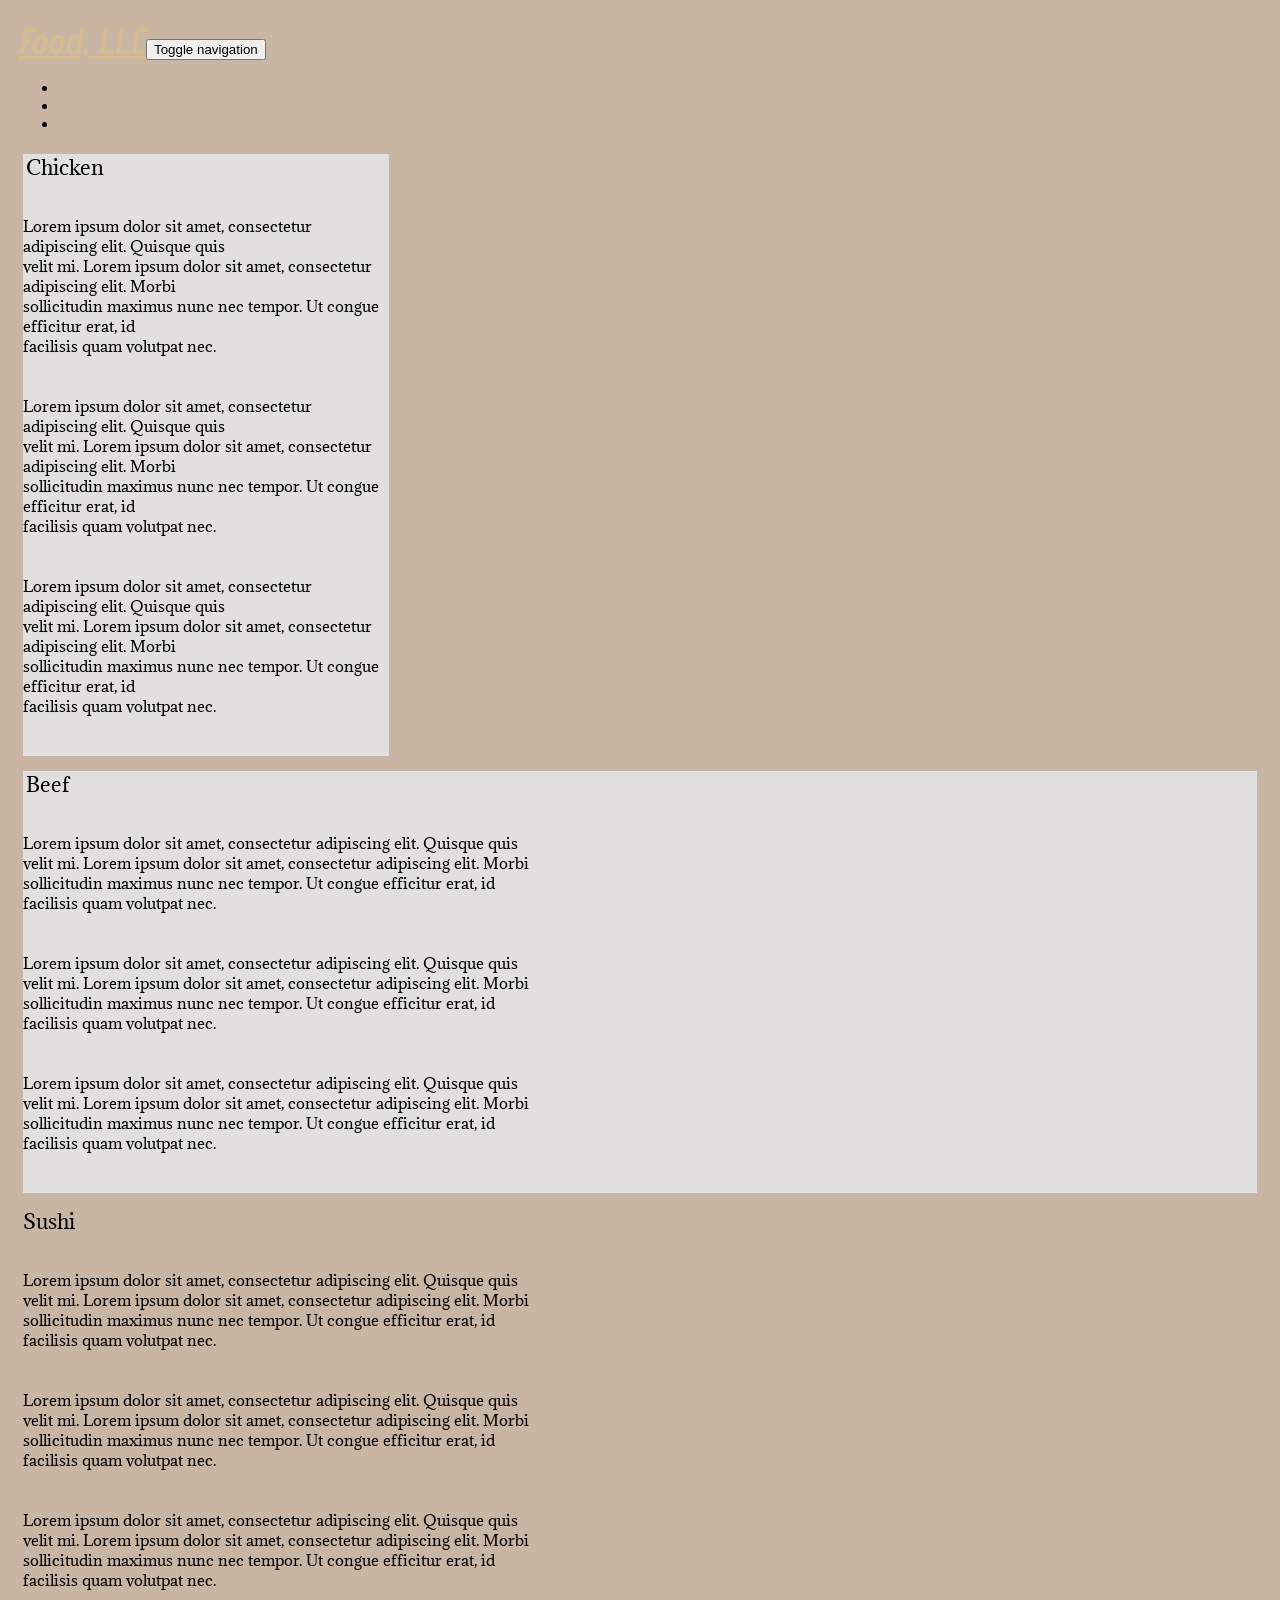
==== mod3/index.html @ 6b5e919a "boop" ====
<!DOCTYPE html>
<html class="text-center">

<head>
    <meta charset="utf-8">
    <meta name="viewport" content="width=device-width, initial-scale=1.0, shrink-to-fit=no">
    <title>mod3</title>
    <link rel="stylesheet" href="/assets/bootstrap/css/bootstrap.min.css">
    <link rel="stylesheet" href="https://fonts.googleapis.com/css?family=Adamina">
    <link rel="stylesheet" href="https://fonts.googleapis.com/css?family=Advent+Pro">
    <link rel="stylesheet" href="https://fonts.googleapis.com/css?family=Aleo">
    <link rel="stylesheet" href="/assets/css/styles.css">
</head>

<body class="text-left" style="margin: 13px;height: 650px;padding: 5px;background-color: #c8b5a3;">
    <nav class="navbar navbar-light navbar-expand-md" id="info">
        <div class="container-fluid"><a class="navbar-brand" href="#" style="color: #d6bb92;font-size: 37px;font-family: 'Advent Pro', sans-serif;font-weight: bold;font-style: oblique;">Food, LLC</a><button data-toggle="collapse" class="navbar-toggler" data-target="#navcol-1"><span class="sr-only">Toggle navigation</span><span class="navbar-toggler-icon"></span></button>
            <div
                class="collapse navbar-collapse" id="navcol-1">
                <ul class="nav navbar-nav">
                    <li class="nav-item" role="presentation"></li>
                    <li class="nav-item" role="presentation"></li>
                    <li class="nav-item" role="presentation"></li>
                </ul>
        </div>
        </div>
    </nav>
    <!-- Start: 1 Row 3 Columns -->
    <div style="padding: 6px;margin: -1px;width: auto;">
        <div class="container text-left border rounded-0 d-md-block" style="background-color: transparent;width: 1600;height: 69px;" text="">
            <div class="row text-center" style="width: auto;">
                <!-- Start: Chicken -->
                <div class="col-sm-12 col-md-4 text-left" id="chicken" title="" style="background-color: #e1dfdf;background-image: url(&quot;/assets/img/White-Linen-Paper-Texture.jpg&quot;);width: 366px;font-family: Adamina, serif;font-size: 11px;" text=""><label class="border rounded d-sm-flex justify-content-md-center align-items-md-start" style="font-size: 20px;margin: 0px;padding: 3px;">Chicken</label>
                    <p style="font-size: 15px;"><br>Lorem ipsum dolor sit amet, consectetur adipiscing elit. Quisque quis <br>velit mi. Lorem ipsum dolor sit amet, consectetur adipiscing elit. Morbi<br> sollicitudin maximus nunc nec tempor. Ut congue efficitur erat, id <br>facilisis
                        quam volutpat nec.<br> <br><br>Lorem ipsum dolor sit amet, consectetur adipiscing elit. Quisque quis <br>velit mi. Lorem ipsum dolor sit amet, consectetur adipiscing elit. Morbi<br> sollicitudin maximus nunc nec tempor. Ut congue
                        efficitur erat, id <br>facilisis quam volutpat nec.<br> <br><br>Lorem ipsum dolor sit amet, consectetur adipiscing elit. Quisque quis <br>velit mi. Lorem ipsum dolor sit amet, consectetur adipiscing elit. Morbi<br> sollicitudin
                        maximus nunc nec tempor. Ut congue efficitur erat, id <br>facilisis quam volutpat nec.<br> <br><br></p>
                </div>
                <!-- End: Chicken -->
                <!-- Start: Beef -->
                <div class="col-md-4 text-left" id="beef" title="" style="background-color: #e1dfdf;background-image: url(&quot;/assets/img/White-Linen-Paper-Texture.jpg&quot;);font-family: Adamina, serif;"><label class="border rounded d-sm-flex justify-content-md-center align-items-md-start" style="font-size: 20px;padding: 3px;">Beef</label>
                    <p style="font-size: 15px;"><br>Lorem ipsum dolor sit amet, consectetur adipiscing elit. Quisque quis <br>velit mi. Lorem ipsum dolor sit amet, consectetur adipiscing elit. Morbi<br> sollicitudin maximus nunc nec tempor. Ut congue efficitur erat, id <br>facilisis
                        quam volutpat nec.<br> <br><br>Lorem ipsum dolor sit amet, consectetur adipiscing elit. Quisque quis <br>velit mi. Lorem ipsum dolor sit amet, consectetur adipiscing elit. Morbi<br> sollicitudin maximus nunc nec tempor. Ut congue
                        efficitur erat, id <br>facilisis quam volutpat nec.<br> <br><br>Lorem ipsum dolor sit amet, consectetur adipiscing elit. Quisque quis <br>velit mi. Lorem ipsum dolor sit amet, consectetur adipiscing elit. Morbi<br> sollicitudin
                        maximus nunc nec tempor. Ut congue efficitur erat, id <br>facilisis quam volutpat nec.<br> <br><br></p>
                </div>
                <!-- End: Beef -->
                <!-- Start: Fish -->
                <div class="col-md-4 text-left" id="sushi" style="background-image: url(&quot;/assets/img/White-Linen-Paper-Texture.jpg&quot;);font-size: 16px;font-family: Adamina, serif;"><label class="border rounded d-sm-flex justify-content-md-center align-items-md-start" style="font-size: 20px;">Sushi</label>
                    <p style="font-size: 15px;"><br>Lorem ipsum dolor sit amet, consectetur adipiscing elit. Quisque quis <br>velit mi. Lorem ipsum dolor sit amet, consectetur adipiscing elit. Morbi<br> sollicitudin maximus nunc nec tempor. Ut congue efficitur erat, id <br>facilisis
                        quam volutpat nec.<br> <br><br>Lorem ipsum dolor sit amet, consectetur adipiscing elit. Quisque quis <br>velit mi. Lorem ipsum dolor sit amet, consectetur adipiscing elit. Morbi<br> sollicitudin maximus nunc nec tempor. Ut congue
                        efficitur erat, id <br>facilisis quam volutpat nec.<br> <br><br>Lorem ipsum dolor sit amet, consectetur adipiscing elit. Quisque quis <br>velit mi. Lorem ipsum dolor sit amet, consectetur adipiscing elit. Morbi<br> sollicitudin
                        maximus nunc nec tempor. Ut congue efficitur erat, id <br>facilisis quam volutpat nec.<br> <br><br></p>
                </div>
                <!-- End: Fish -->
            </div>
        </div>
    </div>
    <!-- End: 1 Row 3 Columns -->
    <script src="/assets/js/jquery.min.js"></script>
    <script src="/assets/bootstrap/js/bootstrap.min.js"></script>
</body>

</html>
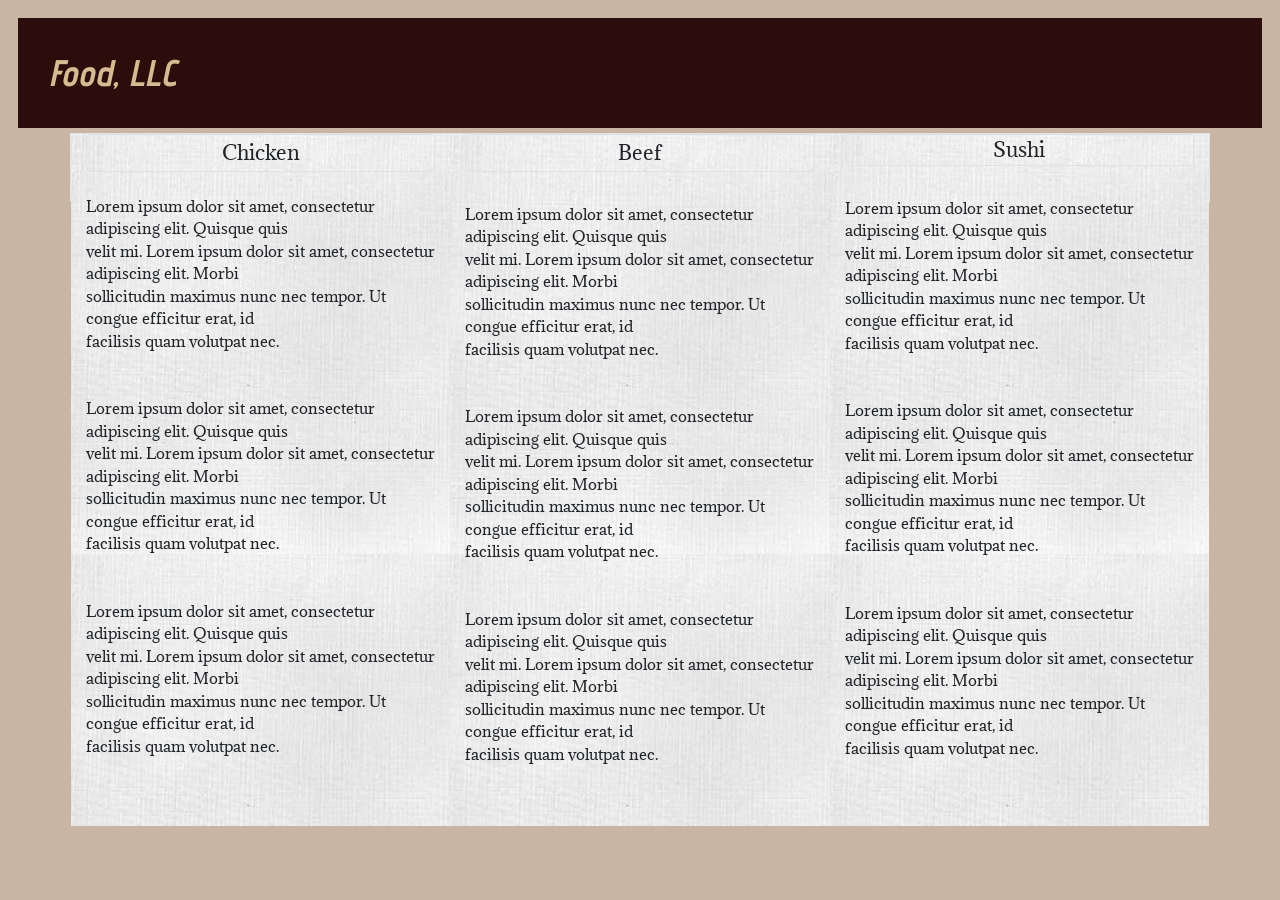
==== commit 3e2afb44: "boop" ====
--- a/mod3/index.html
+++ b/mod3/index.html
@@ -5,11 +5,11 @@
     <meta charset="utf-8">
     <meta name="viewport" content="width=device-width, initial-scale=1.0, shrink-to-fit=no">
     <title>mod3</title>
-    <link rel="stylesheet" href="/assets/bootstrap/css/bootstrap.min.css">
+    <link rel="stylesheet" href="assets/bootstrap/css/bootstrap.min.css">
     <link rel="stylesheet" href="https://fonts.googleapis.com/css?family=Adamina">
     <link rel="stylesheet" href="https://fonts.googleapis.com/css?family=Advent+Pro">
     <link rel="stylesheet" href="https://fonts.googleapis.com/css?family=Aleo">
-    <link rel="stylesheet" href="/assets/css/styles.css">
+    <link rel="stylesheet" href="assets/css/styles.css">
 </head>
 
 <body class="text-left" style="margin: 13px;height: 650px;padding: 5px;background-color: #c8b5a3;">
@@ -25,40 +25,32 @@
         </div>
         </div>
     </nav>
-    <!-- Start: 1 Row 3 Columns -->
     <div style="padding: 6px;margin: -1px;width: auto;">
         <div class="container text-left border rounded-0 d-md-block" style="background-color: transparent;width: 1600;height: 69px;" text="">
             <div class="row text-center" style="width: auto;">
-                <!-- Start: Chicken -->
-                <div class="col-sm-12 col-md-4 text-left" id="chicken" title="" style="background-color: #e1dfdf;background-image: url(&quot;/assets/img/White-Linen-Paper-Texture.jpg&quot;);width: 366px;font-family: Adamina, serif;font-size: 11px;" text=""><label class="border rounded d-sm-flex justify-content-md-center align-items-md-start" style="font-size: 20px;margin: 0px;padding: 3px;">Chicken</label>
+                <div class="col-sm-12 col-md-4 text-left" id="chicken" title="" style="background-color: #e1dfdf;background-image: url(&quot;assets/img/White-Linen-Paper-Texture.jpg&quot;);width: 366px;font-family: Adamina, serif;font-size: 11px;" text=""><label class="border rounded d-sm-flex justify-content-md-center align-items-md-start" style="font-size: 20px;margin: 0px;padding: 3px;">Chicken</label>
                     <p style="font-size: 15px;"><br>Lorem ipsum dolor sit amet, consectetur adipiscing elit. Quisque quis <br>velit mi. Lorem ipsum dolor sit amet, consectetur adipiscing elit. Morbi<br> sollicitudin maximus nunc nec tempor. Ut congue efficitur erat, id <br>facilisis
                         quam volutpat nec.<br> <br><br>Lorem ipsum dolor sit amet, consectetur adipiscing elit. Quisque quis <br>velit mi. Lorem ipsum dolor sit amet, consectetur adipiscing elit. Morbi<br> sollicitudin maximus nunc nec tempor. Ut congue
                         efficitur erat, id <br>facilisis quam volutpat nec.<br> <br><br>Lorem ipsum dolor sit amet, consectetur adipiscing elit. Quisque quis <br>velit mi. Lorem ipsum dolor sit amet, consectetur adipiscing elit. Morbi<br> sollicitudin
                         maximus nunc nec tempor. Ut congue efficitur erat, id <br>facilisis quam volutpat nec.<br> <br><br></p>
                 </div>
-                <!-- End: Chicken -->
-                <!-- Start: Beef -->
-                <div class="col-md-4 text-left" id="beef" title="" style="background-color: #e1dfdf;background-image: url(&quot;/assets/img/White-Linen-Paper-Texture.jpg&quot;);font-family: Adamina, serif;"><label class="border rounded d-sm-flex justify-content-md-center align-items-md-start" style="font-size: 20px;padding: 3px;">Beef</label>
+                <div class="col-md-4 text-left" id="beef" title="" style="background-color: #e1dfdf;background-image: url(&quot;assets/img/White-Linen-Paper-Texture.jpg&quot;);font-family: Adamina, serif;"><label class="border rounded d-sm-flex justify-content-md-center align-items-md-start" style="font-size: 20px;padding: 3px;">Beef</label>
                     <p style="font-size: 15px;"><br>Lorem ipsum dolor sit amet, consectetur adipiscing elit. Quisque quis <br>velit mi. Lorem ipsum dolor sit amet, consectetur adipiscing elit. Morbi<br> sollicitudin maximus nunc nec tempor. Ut congue efficitur erat, id <br>facilisis
                         quam volutpat nec.<br> <br><br>Lorem ipsum dolor sit amet, consectetur adipiscing elit. Quisque quis <br>velit mi. Lorem ipsum dolor sit amet, consectetur adipiscing elit. Morbi<br> sollicitudin maximus nunc nec tempor. Ut congue
                         efficitur erat, id <br>facilisis quam volutpat nec.<br> <br><br>Lorem ipsum dolor sit amet, consectetur adipiscing elit. Quisque quis <br>velit mi. Lorem ipsum dolor sit amet, consectetur adipiscing elit. Morbi<br> sollicitudin
                         maximus nunc nec tempor. Ut congue efficitur erat, id <br>facilisis quam volutpat nec.<br> <br><br></p>
                 </div>
-                <!-- End: Beef -->
-                <!-- Start: Fish -->
-                <div class="col-md-4 text-left" id="sushi" style="background-image: url(&quot;/assets/img/White-Linen-Paper-Texture.jpg&quot;);font-size: 16px;font-family: Adamina, serif;"><label class="border rounded d-sm-flex justify-content-md-center align-items-md-start" style="font-size: 20px;">Sushi</label>
+                <div class="col-md-4 text-left" id="sushi" style="background-image: url(&quot;assets/img/White-Linen-Paper-Texture.jpg&quot;);font-size: 16px;font-family: Adamina, serif;"><label class="border rounded d-sm-flex justify-content-md-center align-items-md-start" style="font-size: 20px;">Sushi</label>
                     <p style="font-size: 15px;"><br>Lorem ipsum dolor sit amet, consectetur adipiscing elit. Quisque quis <br>velit mi. Lorem ipsum dolor sit amet, consectetur adipiscing elit. Morbi<br> sollicitudin maximus nunc nec tempor. Ut congue efficitur erat, id <br>facilisis
                         quam volutpat nec.<br> <br><br>Lorem ipsum dolor sit amet, consectetur adipiscing elit. Quisque quis <br>velit mi. Lorem ipsum dolor sit amet, consectetur adipiscing elit. Morbi<br> sollicitudin maximus nunc nec tempor. Ut congue
                         efficitur erat, id <br>facilisis quam volutpat nec.<br> <br><br>Lorem ipsum dolor sit amet, consectetur adipiscing elit. Quisque quis <br>velit mi. Lorem ipsum dolor sit amet, consectetur adipiscing elit. Morbi<br> sollicitudin
                         maximus nunc nec tempor. Ut congue efficitur erat, id <br>facilisis quam volutpat nec.<br> <br><br></p>
                 </div>
-                <!-- End: Fish -->
             </div>
         </div>
     </div>
-    <!-- End: 1 Row 3 Columns -->
-    <script src="/assets/js/jquery.min.js"></script>
-    <script src="/assets/bootstrap/js/bootstrap.min.js"></script>
+    <script src="assets/js/jquery.min.js"></script>
+    <script src="assets/bootstrap/js/bootstrap.min.js"></script>
 </body>
 
 </html>
--- a/mod3/assets/css/styles.css
+++ b/mod3/assets/css/styles.css
@@ -0,0 +1,7 @@
+.navbar.navbar-light.navbar-expand-md {
+  height: 110px;
+  color: #d9cbb7;
+  font-size: 16px;
+  background-color: #2d0d0b;
+}
+
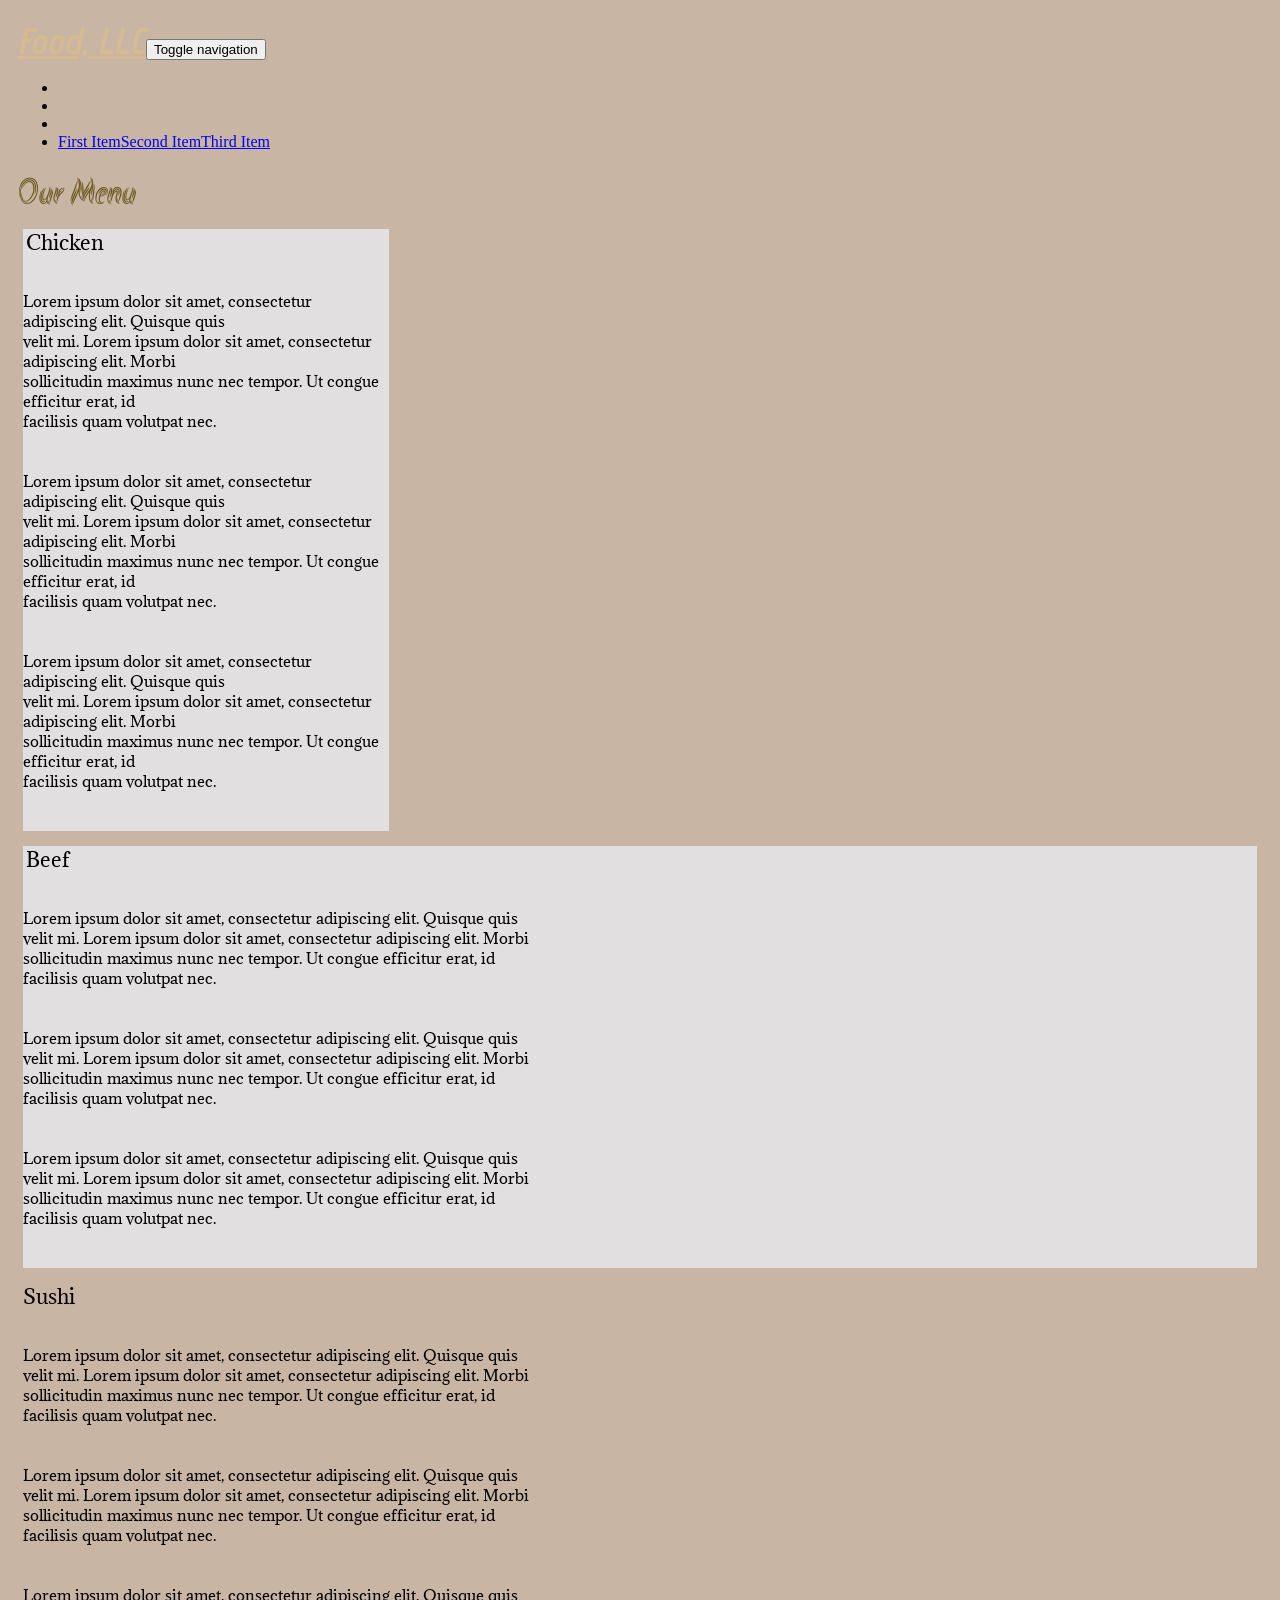
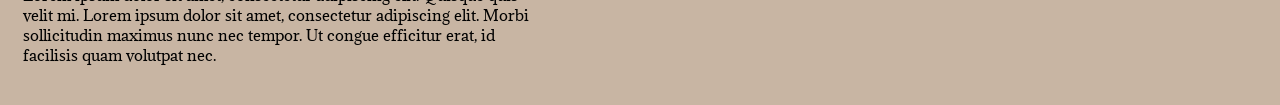
==== commit a2ea90bf: "fixing things I missed" ====
--- a/mod3/index.html
+++ b/mod3/index.html
@@ -5,11 +5,13 @@
     <meta charset="utf-8">
     <meta name="viewport" content="width=device-width, initial-scale=1.0, shrink-to-fit=no">
     <title>mod3</title>
-    <link rel="stylesheet" href="assets/bootstrap/css/bootstrap.min.css">
+    <link rel="stylesheet" href="/assets/bootstrap/css/bootstrap.min.css">
     <link rel="stylesheet" href="https://fonts.googleapis.com/css?family=Adamina">
     <link rel="stylesheet" href="https://fonts.googleapis.com/css?family=Advent+Pro">
+    <link rel="stylesheet" href="https://fonts.googleapis.com/css?family=Akronim">
     <link rel="stylesheet" href="https://fonts.googleapis.com/css?family=Aleo">
-    <link rel="stylesheet" href="assets/css/styles.css">
+    <link rel="stylesheet" href="/assets/css/styles.css">
+    <link rel="stylesheet" href="/assets/css/untitled.css">
 </head>
 
 <body class="text-left" style="margin: 13px;height: 650px;padding: 5px;background-color: #c8b5a3;">
@@ -21,36 +23,56 @@
                     <li class="nav-item" role="presentation"></li>
                     <li class="nav-item" role="presentation"></li>
                     <li class="nav-item" role="presentation"></li>
+                    <li class="nav-item dropdown"><a class="dropdown-toggle nav-link" data-toggle="dropdown" aria-expanded="false" href="#"></a>
+                        <div class="dropdown-menu" role="menu"><a class="dropdown-item text-center" role="presentation" href="#chicken">First Item</a><a class="dropdown-item" role="presentation" href="#beef">Second Item</a><a class="dropdown-item" role="presentation" href="#sushi">Third Item</a></div>
+                    </li>
                 </ul>
         </div>
         </div>
     </nav>
+    <!-- Start: 1 Row 1 Column -->
+    <div>
+        <div class="container">
+            <div class="row">
+                <div class="col-md-12 text-center" style="font-size: 36px;font-family: Akronim, cursive;padding: -9px;margin: 0px;height: 57px;color: rgb(108,88,31);"><label class="col-form-label">Our Menu</label></div>
+            </div>
+        </div>
+    </div>
+    <!-- End: 1 Row 1 Column -->
+    <!-- Start: 1 Row 3 Columns -->
     <div style="padding: 6px;margin: -1px;width: auto;">
         <div class="container text-left border rounded-0 d-md-block" style="background-color: transparent;width: 1600;height: 69px;" text="">
             <div class="row text-center" style="width: auto;">
-                <div class="col-sm-12 col-md-4 text-left" id="chicken" title="" style="background-color: #e1dfdf;background-image: url(&quot;assets/img/White-Linen-Paper-Texture.jpg&quot;);width: 366px;font-family: Adamina, serif;font-size: 11px;" text=""><label class="border rounded d-sm-flex justify-content-md-center align-items-md-start" style="font-size: 20px;margin: 0px;padding: 3px;">Chicken</label>
+                <!-- Start: Chicken -->
+                <div class="col-sm-12 col-md-4 text-left" id="chicken" title="" style="background-color: #e1dfdf;background-image: url(&quot;/assets/img/White-Linen-Paper-Texture.jpg&quot;);width: 366px;font-family: Adamina, serif;font-size: 11px;" text=""><label class="border rounded d-sm-flex justify-content-md-center align-items-md-start" style="font-size: 20px;margin: 0px;padding: 3px;">Chicken</label>
                     <p style="font-size: 15px;"><br>Lorem ipsum dolor sit amet, consectetur adipiscing elit. Quisque quis <br>velit mi. Lorem ipsum dolor sit amet, consectetur adipiscing elit. Morbi<br> sollicitudin maximus nunc nec tempor. Ut congue efficitur erat, id <br>facilisis
                         quam volutpat nec.<br> <br><br>Lorem ipsum dolor sit amet, consectetur adipiscing elit. Quisque quis <br>velit mi. Lorem ipsum dolor sit amet, consectetur adipiscing elit. Morbi<br> sollicitudin maximus nunc nec tempor. Ut congue
                         efficitur erat, id <br>facilisis quam volutpat nec.<br> <br><br>Lorem ipsum dolor sit amet, consectetur adipiscing elit. Quisque quis <br>velit mi. Lorem ipsum dolor sit amet, consectetur adipiscing elit. Morbi<br> sollicitudin
                         maximus nunc nec tempor. Ut congue efficitur erat, id <br>facilisis quam volutpat nec.<br> <br><br></p>
                 </div>
-                <div class="col-md-4 text-left" id="beef" title="" style="background-color: #e1dfdf;background-image: url(&quot;assets/img/White-Linen-Paper-Texture.jpg&quot;);font-family: Adamina, serif;"><label class="border rounded d-sm-flex justify-content-md-center align-items-md-start" style="font-size: 20px;padding: 3px;">Beef</label>
+                <!-- End: Chicken -->
+                <!-- Start: Beef -->
+                <div class="col-md-4 text-left" id="beef" title="" style="background-color: #e1dfdf;background-image: url(&quot;/assets/img/White-Linen-Paper-Texture.jpg&quot;);font-family: Adamina, serif;"><label class="border rounded d-sm-flex justify-content-md-center align-items-md-start" style="font-size: 20px;padding: 3px;">Beef</label>
                     <p style="font-size: 15px;"><br>Lorem ipsum dolor sit amet, consectetur adipiscing elit. Quisque quis <br>velit mi. Lorem ipsum dolor sit amet, consectetur adipiscing elit. Morbi<br> sollicitudin maximus nunc nec tempor. Ut congue efficitur erat, id <br>facilisis
                         quam volutpat nec.<br> <br><br>Lorem ipsum dolor sit amet, consectetur adipiscing elit. Quisque quis <br>velit mi. Lorem ipsum dolor sit amet, consectetur adipiscing elit. Morbi<br> sollicitudin maximus nunc nec tempor. Ut congue
                         efficitur erat, id <br>facilisis quam volutpat nec.<br> <br><br>Lorem ipsum dolor sit amet, consectetur adipiscing elit. Quisque quis <br>velit mi. Lorem ipsum dolor sit amet, consectetur adipiscing elit. Morbi<br> sollicitudin
                         maximus nunc nec tempor. Ut congue efficitur erat, id <br>facilisis quam volutpat nec.<br> <br><br></p>
                 </div>
-                <div class="col-md-4 text-left" id="sushi" style="background-image: url(&quot;assets/img/White-Linen-Paper-Texture.jpg&quot;);font-size: 16px;font-family: Adamina, serif;"><label class="border rounded d-sm-flex justify-content-md-center align-items-md-start" style="font-size: 20px;">Sushi</label>
+                <!-- End: Beef -->
+                <!-- Start: Fish -->
+                <div class="col-md-4 text-left" id="sushi" style="background-image: url(&quot;/assets/img/White-Linen-Paper-Texture.jpg&quot;);font-size: 16px;font-family: Adamina, serif;"><label class="border rounded d-sm-flex justify-content-md-center align-items-md-start" style="font-size: 20px;">Sushi</label>
                     <p style="font-size: 15px;"><br>Lorem ipsum dolor sit amet, consectetur adipiscing elit. Quisque quis <br>velit mi. Lorem ipsum dolor sit amet, consectetur adipiscing elit. Morbi<br> sollicitudin maximus nunc nec tempor. Ut congue efficitur erat, id <br>facilisis
                         quam volutpat nec.<br> <br><br>Lorem ipsum dolor sit amet, consectetur adipiscing elit. Quisque quis <br>velit mi. Lorem ipsum dolor sit amet, consectetur adipiscing elit. Morbi<br> sollicitudin maximus nunc nec tempor. Ut congue
                         efficitur erat, id <br>facilisis quam volutpat nec.<br> <br><br>Lorem ipsum dolor sit amet, consectetur adipiscing elit. Quisque quis <br>velit mi. Lorem ipsum dolor sit amet, consectetur adipiscing elit. Morbi<br> sollicitudin
                         maximus nunc nec tempor. Ut congue efficitur erat, id <br>facilisis quam volutpat nec.<br> <br><br></p>
                 </div>
+                <!-- End: Fish -->
             </div>
         </div>
     </div>
-    <script src="assets/js/jquery.min.js"></script>
-    <script src="assets/bootstrap/js/bootstrap.min.js"></script>
+    <!-- End: 1 Row 3 Columns -->
+    <script src="/assets/js/jquery.min.js"></script>
+    <script src="/assets/bootstrap/js/bootstrap.min.js"></script>
 </body>
 
 </html>
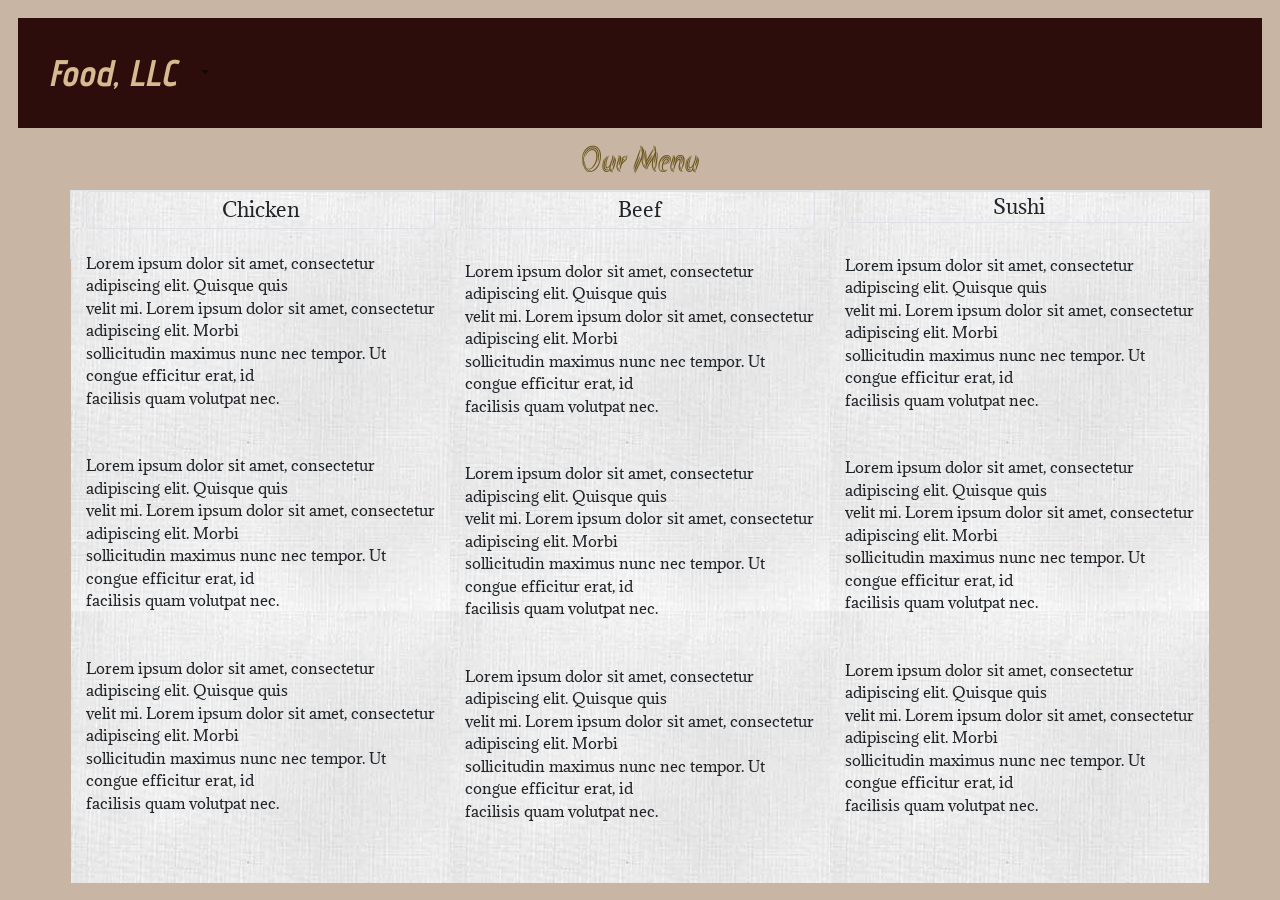
==== commit 7a3ab566: "fixing still" ====
--- a/mod3/index.html
+++ b/mod3/index.html
@@ -5,13 +5,12 @@
     <meta charset="utf-8">
     <meta name="viewport" content="width=device-width, initial-scale=1.0, shrink-to-fit=no">
     <title>mod3</title>
-    <link rel="stylesheet" href="/assets/bootstrap/css/bootstrap.min.css">
+    <link rel="stylesheet" href="assets/bootstrap/css/bootstrap.min.css">
     <link rel="stylesheet" href="https://fonts.googleapis.com/css?family=Adamina">
+    <link rel="stylesheet" href="https://fonts.googleapis.com/css?family=Akronim" >
     <link rel="stylesheet" href="https://fonts.googleapis.com/css?family=Advent+Pro">
-    <link rel="stylesheet" href="https://fonts.googleapis.com/css?family=Akronim">
     <link rel="stylesheet" href="https://fonts.googleapis.com/css?family=Aleo">
-    <link rel="stylesheet" href="/assets/css/styles.css">
-    <link rel="stylesheet" href="/assets/css/untitled.css">
+    <link rel="stylesheet" href="assets/css/styles.css">
 </head>
 
 <body class="text-left" style="margin: 13px;height: 650px;padding: 5px;background-color: #c8b5a3;">
@@ -24,7 +23,11 @@
                     <li class="nav-item" role="presentation"></li>
                     <li class="nav-item" role="presentation"></li>
                     <li class="nav-item dropdown"><a class="dropdown-toggle nav-link" data-toggle="dropdown" aria-expanded="false" href="#"></a>
-                        <div class="dropdown-menu" role="menu"><a class="dropdown-item text-center" role="presentation" href="#chicken">First Item</a><a class="dropdown-item" role="presentation" href="#beef">Second Item</a><a class="dropdown-item" role="presentation" href="#sushi">Third Item</a></div>
+                        <div class="dropdown-menu" role="menu">
+                            <a class="dropdown-item text-center" role="presentation" href="#chicken">First Item</a>
+                            <a class="dropdown-item" role="presentation" href="#beef">Second Item</a>
+                            <a class="dropdown-item" role="presentation" href="#sushi">Third Item</a>
+                        </div>
                     </li>
                 </ul>
         </div>
@@ -33,8 +36,10 @@
     <!-- Start: 1 Row 1 Column -->
     <div>
         <div class="container">
-            <div class="row">
-                <div class="col-md-12 text-center" style="font-size: 36px;font-family: Akronim, cursive;padding: -9px;margin: 0px;height: 57px;color: rgb(108,88,31);"><label class="col-form-label">Our Menu</label></div>
+    <div class="row">
+        <div class="col-md-12 text-center" style="font-size: 36px;font-family: Akronim, cursive;padding: -9px;margin: 0px;height: 57px;color: rgb(108,88,31);"><label class="col-form-label">Our Menu</label></div>
+    </div>
+</div>
             </div>
         </div>
     </div>
@@ -43,8 +48,7 @@
     <div style="padding: 6px;margin: -1px;width: auto;">
         <div class="container text-left border rounded-0 d-md-block" style="background-color: transparent;width: 1600;height: 69px;" text="">
             <div class="row text-center" style="width: auto;">
-                <!-- Start: Chicken -->
-                <div class="col-sm-12 col-md-4 text-left" id="chicken" title="" style="background-color: #e1dfdf;background-image: url(&quot;/assets/img/White-Linen-Paper-Texture.jpg&quot;);width: 366px;font-family: Adamina, serif;font-size: 11px;" text=""><label class="border rounded d-sm-flex justify-content-md-center align-items-md-start" style="font-size: 20px;margin: 0px;padding: 3px;">Chicken</label>
+                <div class="col-sm-12 col-md-4 text-left" id="chicken" title="" style="background-color: #e1dfdf;background-image: url(&quot;assets/img/White-Linen-Paper-Texture.jpg&quot;);width: 366px;font-family: Adamina, serif;font-size: 11px;" text=""><label class="border rounded d-sm-flex justify-content-md-center align-items-md-start" style="font-size: 20px;margin: 0px;padding: 3px;">Chicken</label>
                     <p style="font-size: 15px;"><br>Lorem ipsum dolor sit amet, consectetur adipiscing elit. Quisque quis <br>velit mi. Lorem ipsum dolor sit amet, consectetur adipiscing elit. Morbi<br> sollicitudin maximus nunc nec tempor. Ut congue efficitur erat, id <br>facilisis
                         quam volutpat nec.<br> <br><br>Lorem ipsum dolor sit amet, consectetur adipiscing elit. Quisque quis <br>velit mi. Lorem ipsum dolor sit amet, consectetur adipiscing elit. Morbi<br> sollicitudin maximus nunc nec tempor. Ut congue
                         efficitur erat, id <br>facilisis quam volutpat nec.<br> <br><br>Lorem ipsum dolor sit amet, consectetur adipiscing elit. Quisque quis <br>velit mi. Lorem ipsum dolor sit amet, consectetur adipiscing elit. Morbi<br> sollicitudin
@@ -52,7 +56,7 @@
                 </div>
                 <!-- End: Chicken -->
                 <!-- Start: Beef -->
-                <div class="col-md-4 text-left" id="beef" title="" style="background-color: #e1dfdf;background-image: url(&quot;/assets/img/White-Linen-Paper-Texture.jpg&quot;);font-family: Adamina, serif;"><label class="border rounded d-sm-flex justify-content-md-center align-items-md-start" style="font-size: 20px;padding: 3px;">Beef</label>
+                <div class="col-md-4 text-left" id="beef" title="" style="background-color: #e1dfdf;background-image: url(&quot;assets/img/White-Linen-Paper-Texture.jpg&quot;);font-family: Adamina, serif;"><label class="border rounded d-sm-flex justify-content-md-center align-items-md-start" style="font-size: 20px;padding: 3px;">Beef</label>
                     <p style="font-size: 15px;"><br>Lorem ipsum dolor sit amet, consectetur adipiscing elit. Quisque quis <br>velit mi. Lorem ipsum dolor sit amet, consectetur adipiscing elit. Morbi<br> sollicitudin maximus nunc nec tempor. Ut congue efficitur erat, id <br>facilisis
                         quam volutpat nec.<br> <br><br>Lorem ipsum dolor sit amet, consectetur adipiscing elit. Quisque quis <br>velit mi. Lorem ipsum dolor sit amet, consectetur adipiscing elit. Morbi<br> sollicitudin maximus nunc nec tempor. Ut congue
                         efficitur erat, id <br>facilisis quam volutpat nec.<br> <br><br>Lorem ipsum dolor sit amet, consectetur adipiscing elit. Quisque quis <br>velit mi. Lorem ipsum dolor sit amet, consectetur adipiscing elit. Morbi<br> sollicitudin
@@ -60,7 +64,7 @@
                 </div>
                 <!-- End: Beef -->
                 <!-- Start: Fish -->
-                <div class="col-md-4 text-left" id="sushi" style="background-image: url(&quot;/assets/img/White-Linen-Paper-Texture.jpg&quot;);font-size: 16px;font-family: Adamina, serif;"><label class="border rounded d-sm-flex justify-content-md-center align-items-md-start" style="font-size: 20px;">Sushi</label>
+               <div class="col-md-4 text-left" id="sushi" style="background-image: url(&quot;assets/img/White-Linen-Paper-Texture.jpg&quot;);font-size: 16px;font-family: Adamina, serif;"><label class="border rounded d-sm-flex justify-content-md-center align-items-md-start" style="font-size: 20px;">Sushi</label>
                     <p style="font-size: 15px;"><br>Lorem ipsum dolor sit amet, consectetur adipiscing elit. Quisque quis <br>velit mi. Lorem ipsum dolor sit amet, consectetur adipiscing elit. Morbi<br> sollicitudin maximus nunc nec tempor. Ut congue efficitur erat, id <br>facilisis
                         quam volutpat nec.<br> <br><br>Lorem ipsum dolor sit amet, consectetur adipiscing elit. Quisque quis <br>velit mi. Lorem ipsum dolor sit amet, consectetur adipiscing elit. Morbi<br> sollicitudin maximus nunc nec tempor. Ut congue
                         efficitur erat, id <br>facilisis quam volutpat nec.<br> <br><br>Lorem ipsum dolor sit amet, consectetur adipiscing elit. Quisque quis <br>velit mi. Lorem ipsum dolor sit amet, consectetur adipiscing elit. Morbi<br> sollicitudin
--- a/mod3/assets/css/styles.css
+++ b/mod3/assets/css/styles.css
@@ -0,0 +1,7 @@
+.navbar.navbar-light.navbar-expand-md {
+  height: 110px;
+  color: #d9cbb7;
+  font-size: 16px;
+  background-color: #2d0d0b;
+}
+
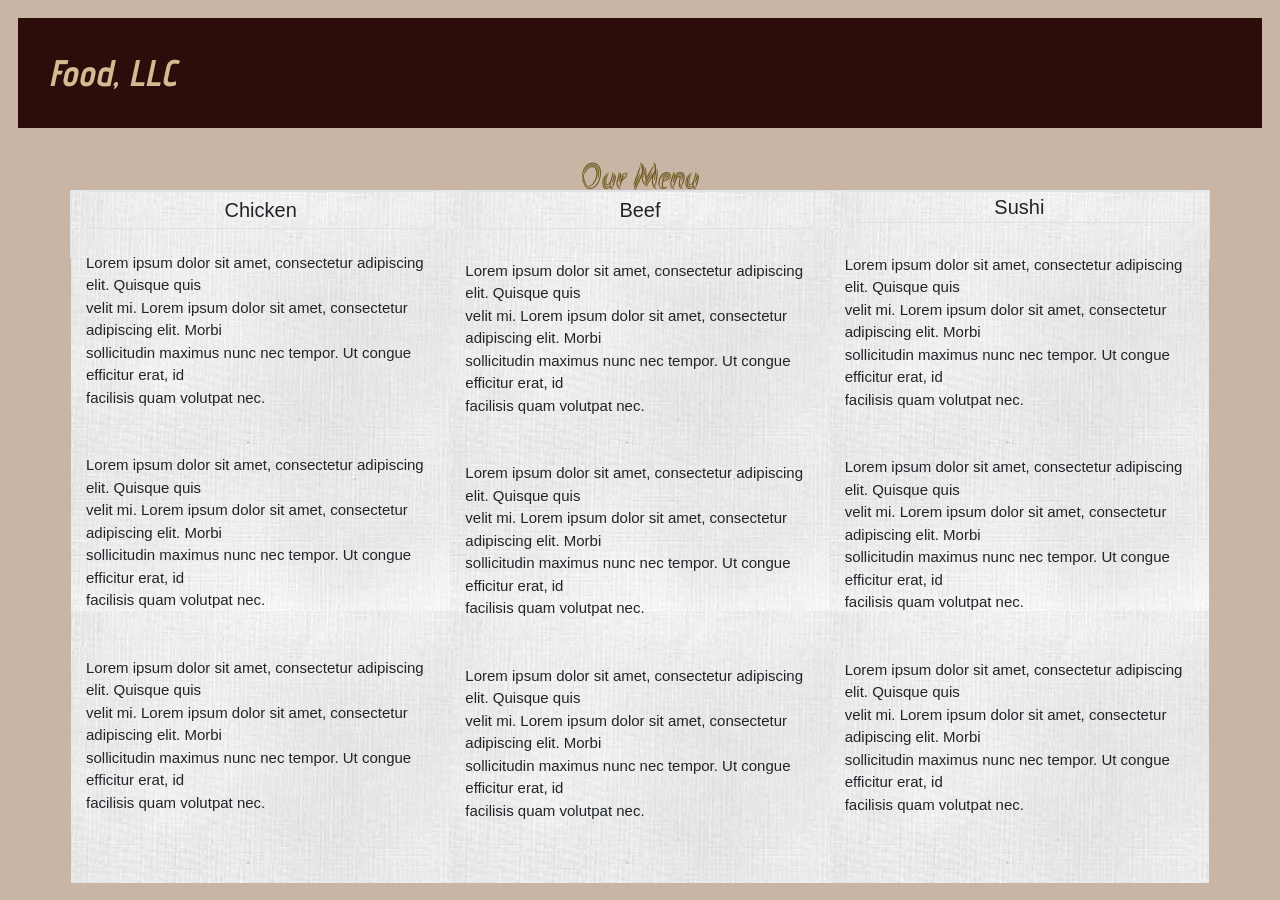
==== commit a522e6f0: "fixed again" ====
--- a/mod3/index.html
+++ b/mod3/index.html
@@ -6,77 +6,64 @@
     <meta name="viewport" content="width=device-width, initial-scale=1.0, shrink-to-fit=no">
     <title>mod3</title>
     <link rel="stylesheet" href="assets/bootstrap/css/bootstrap.min.css">
+    <link rel="stylesheet" href="https://fonts.googleapis.com/css?family=Actor">
     <link rel="stylesheet" href="https://fonts.googleapis.com/css?family=Adamina">
-    <link rel="stylesheet" href="https://fonts.googleapis.com/css?family=Akronim" >
     <link rel="stylesheet" href="https://fonts.googleapis.com/css?family=Advent+Pro">
+    <link rel="stylesheet" href="https://fonts.googleapis.com/css?family=Akronim">
     <link rel="stylesheet" href="https://fonts.googleapis.com/css?family=Aleo">
+    <link rel="stylesheet" href="assets/fonts/simple-line-icons.min.css">
     <link rel="stylesheet" href="assets/css/styles.css">
+    <link rel="stylesheet" href="assets/css/untitled.css">
 </head>
 
 <body class="text-left" style="margin: 13px;height: 650px;padding: 5px;background-color: #c8b5a3;">
     <nav class="navbar navbar-light navbar-expand-md" id="info">
-        <div class="container-fluid"><a class="navbar-brand" href="#" style="color: #d6bb92;font-size: 37px;font-family: 'Advent Pro', sans-serif;font-weight: bold;font-style: oblique;">Food, LLC</a><button data-toggle="collapse" class="navbar-toggler" data-target="#navcol-1"><span class="sr-only">Toggle navigation</span><span class="navbar-toggler-icon"></span></button>
-            <div
-                class="collapse navbar-collapse" id="navcol-1">
-                <ul class="nav navbar-nav">
-                    <li class="nav-item" role="presentation"></li>
-                    <li class="nav-item" role="presentation"></li>
-                    <li class="nav-item" role="presentation"></li>
-                    <li class="nav-item dropdown"><a class="dropdown-toggle nav-link" data-toggle="dropdown" aria-expanded="false" href="#"></a>
-                        <div class="dropdown-menu" role="menu">
-                            <a class="dropdown-item text-center" role="presentation" href="#chicken">First Item</a>
-                            <a class="dropdown-item" role="presentation" href="#beef">Second Item</a>
-                            <a class="dropdown-item" role="presentation" href="#sushi">Third Item</a>
-                        </div>
-                    </li>
-                </ul>
-        </div>
+        <div class="container-fluid"><a class="navbar-brand" href="#" style="color: #d6bb92;font-size: 37px;font-family: 'Advent Pro', sans-serif;font-weight: bold;font-style: oblique;">Food, LLC</a>
+            <div class="collapse navbar-collapse flex-shrink-1 justify-content-center order-1 d-md-inline-none"
+                id="navcol-1" style="padding: 29px;margin: -22px;">
+                <ul class="nav navbar-nav"></ul><a class="stretched-link text-center d-flex justify-content-center d-md-none" href="#Sushi" style="background-image: url(&quot;assets/img/White-Linen-Paper-Texture.jpg&quot;);font-size: 15px;color: rgb(84,93,102);" target="_top">Sushi</a><a class="d-flex justify-content-around d-md-none"
+                    href="#Chicken" style="background-image: url(&quot;assets/img/White-Linen-Paper-Texture.jpg&quot;);font-size: 15px;color: rgb(84,93,102);" target="_top">Chicken</a><a class="stretched-link d-flex justify-content-center d-md-none" href="#Beef" style="background-image: url(&quot;assets/img/White-Linen-Paper-Texture.jpg&quot;);font-size: 15px;color: rgb(84,93,102);">Beef</a></div>
+            <button
+                data-target="#navcol-1" data-toggle="collapse" class="navbar-toggler" style="padding: -4px;margin: -22px;background-color: #c8c099;"><span class="sr-only">Toggle navigation</span><span class="navbar-toggler-icon"></span></button>
         </div>
     </nav>
-    <!-- Start: 1 Row 1 Column -->
     <div>
         <div class="container">
-    <div class="row">
-        <div class="col-md-12 text-center" style="font-size: 36px;font-family: Akronim, cursive;padding: -9px;margin: 0px;height: 57px;color: rgb(108,88,31);"><label class="col-form-label">Our Menu</label></div>
-    </div>
-</div>
+            <div class="row">
+                <div class="col-md-12 text-center" style="font-size: 36px;font-family: Akronim, cursive;padding: 17px;margin: 0px;height: 57px;color: rgb(108,88,31);"><label class="col-form-label">Our Menu</label></div>
             </div>
         </div>
     </div>
-    <!-- End: 1 Row 1 Column -->
-    <!-- Start: 1 Row 3 Columns -->
     <div style="padding: 6px;margin: -1px;width: auto;">
         <div class="container text-left border rounded-0 d-md-block" style="background-color: transparent;width: 1600;height: 69px;" text="">
             <div class="row text-center" style="width: auto;">
-                <div class="col-sm-12 col-md-4 text-left" id="chicken" title="" style="background-color: #e1dfdf;background-image: url(&quot;assets/img/White-Linen-Paper-Texture.jpg&quot;);width: 366px;font-family: Adamina, serif;font-size: 11px;" text=""><label class="border rounded d-sm-flex justify-content-md-center align-items-md-start" style="font-size: 20px;margin: 0px;padding: 3px;">Chicken</label>
+                <div class="col-sm-12 col-md-4 text-left" href="#chicken" style="background-image: url(&quot;assets/img/White-Linen-Paper-Texture.jpg&quot;);" id="chicken"><label class="border rounded d-sm-flex justify-content-md-center align-items-md-start" style="font-size: 20px;margin: 0px;padding: 3px;">Chicken</label>
+                    <div class="collapse navbar-collapse flex-shrink-1 justify-content-center order-1 d-md-inline-none"
+                        id="navcol-2" style="padding: -4px;margin: -22px;">
+                        <ul class="nav nav-tabs"></ul><a class="stretched-link text-center d-flex justify-content-center d-md-none" href="#Sushi" style="background-image: url(&quot;assets/img/White-Linen-Paper-Texture.jpg&quot;);font-size: 15px;color: rgb(84,93,102);" target="_top">Sushi</a><a class="d-flex justify-content-around d-md-none"
+                            href="#Chicken" style="background-image: url(&quot;assets/img/White-Linen-Paper-Texture.jpg&quot;);font-size: 15px;color: rgb(84,93,102);" target="_top">Chicken</a></div>
                     <p style="font-size: 15px;"><br>Lorem ipsum dolor sit amet, consectetur adipiscing elit. Quisque quis <br>velit mi. Lorem ipsum dolor sit amet, consectetur adipiscing elit. Morbi<br> sollicitudin maximus nunc nec tempor. Ut congue efficitur erat, id <br>facilisis
                         quam volutpat nec.<br> <br><br>Lorem ipsum dolor sit amet, consectetur adipiscing elit. Quisque quis <br>velit mi. Lorem ipsum dolor sit amet, consectetur adipiscing elit. Morbi<br> sollicitudin maximus nunc nec tempor. Ut congue
                         efficitur erat, id <br>facilisis quam volutpat nec.<br> <br><br>Lorem ipsum dolor sit amet, consectetur adipiscing elit. Quisque quis <br>velit mi. Lorem ipsum dolor sit amet, consectetur adipiscing elit. Morbi<br> sollicitudin
                         maximus nunc nec tempor. Ut congue efficitur erat, id <br>facilisis quam volutpat nec.<br> <br><br></p>
                 </div>
-                <!-- End: Chicken -->
-                <!-- Start: Beef -->
-                <div class="col-md-4 text-left" id="beef" title="" style="background-color: #e1dfdf;background-image: url(&quot;assets/img/White-Linen-Paper-Texture.jpg&quot;);font-family: Adamina, serif;"><label class="border rounded d-sm-flex justify-content-md-center align-items-md-start" style="font-size: 20px;padding: 3px;">Beef</label>
+                <div class="col-md-4 text-left" id="beef" href="#beef" style="background-image: url(&quot;assets/img/White-Linen-Paper-Texture.jpg&quot;);"><label class="border rounded d-sm-flex justify-content-md-center align-items-md-start" style="font-size: 20px;padding: 3px;">Beef</label>
                     <p style="font-size: 15px;"><br>Lorem ipsum dolor sit amet, consectetur adipiscing elit. Quisque quis <br>velit mi. Lorem ipsum dolor sit amet, consectetur adipiscing elit. Morbi<br> sollicitudin maximus nunc nec tempor. Ut congue efficitur erat, id <br>facilisis
                         quam volutpat nec.<br> <br><br>Lorem ipsum dolor sit amet, consectetur adipiscing elit. Quisque quis <br>velit mi. Lorem ipsum dolor sit amet, consectetur adipiscing elit. Morbi<br> sollicitudin maximus nunc nec tempor. Ut congue
                         efficitur erat, id <br>facilisis quam volutpat nec.<br> <br><br>Lorem ipsum dolor sit amet, consectetur adipiscing elit. Quisque quis <br>velit mi. Lorem ipsum dolor sit amet, consectetur adipiscing elit. Morbi<br> sollicitudin
                         maximus nunc nec tempor. Ut congue efficitur erat, id <br>facilisis quam volutpat nec.<br> <br><br></p>
                 </div>
-                <!-- End: Beef -->
-                <!-- Start: Fish -->
-               <div class="col-md-4 text-left" id="sushi" style="background-image: url(&quot;assets/img/White-Linen-Paper-Texture.jpg&quot;);font-size: 16px;font-family: Adamina, serif;"><label class="border rounded d-sm-flex justify-content-md-center align-items-md-start" style="font-size: 20px;">Sushi</label>
+                <div class="col-md-4 text-left" id="sushi" href="#sushi" style="background-image: url(&quot;assets/img/White-Linen-Paper-Texture.jpg&quot;);"><label class="border rounded d-sm-flex justify-content-md-center align-items-md-start" style="font-size: 20px;">Sushi</label>
                     <p style="font-size: 15px;"><br>Lorem ipsum dolor sit amet, consectetur adipiscing elit. Quisque quis <br>velit mi. Lorem ipsum dolor sit amet, consectetur adipiscing elit. Morbi<br> sollicitudin maximus nunc nec tempor. Ut congue efficitur erat, id <br>facilisis
                         quam volutpat nec.<br> <br><br>Lorem ipsum dolor sit amet, consectetur adipiscing elit. Quisque quis <br>velit mi. Lorem ipsum dolor sit amet, consectetur adipiscing elit. Morbi<br> sollicitudin maximus nunc nec tempor. Ut congue
                         efficitur erat, id <br>facilisis quam volutpat nec.<br> <br><br>Lorem ipsum dolor sit amet, consectetur adipiscing elit. Quisque quis <br>velit mi. Lorem ipsum dolor sit amet, consectetur adipiscing elit. Morbi<br> sollicitudin
                         maximus nunc nec tempor. Ut congue efficitur erat, id <br>facilisis quam volutpat nec.<br> <br><br></p>
                 </div>
-                <!-- End: Fish -->
             </div>
         </div>
     </div>
-    <!-- End: 1 Row 3 Columns -->
-    <script src="/assets/js/jquery.min.js"></script>
-    <script src="/assets/bootstrap/js/bootstrap.min.js"></script>
+    <script src="assets/js/jquery.min.js"></script>
+    <script src="assets/bootstrap/js/bootstrap.min.js"></script>
 </body>
 
 </html>
